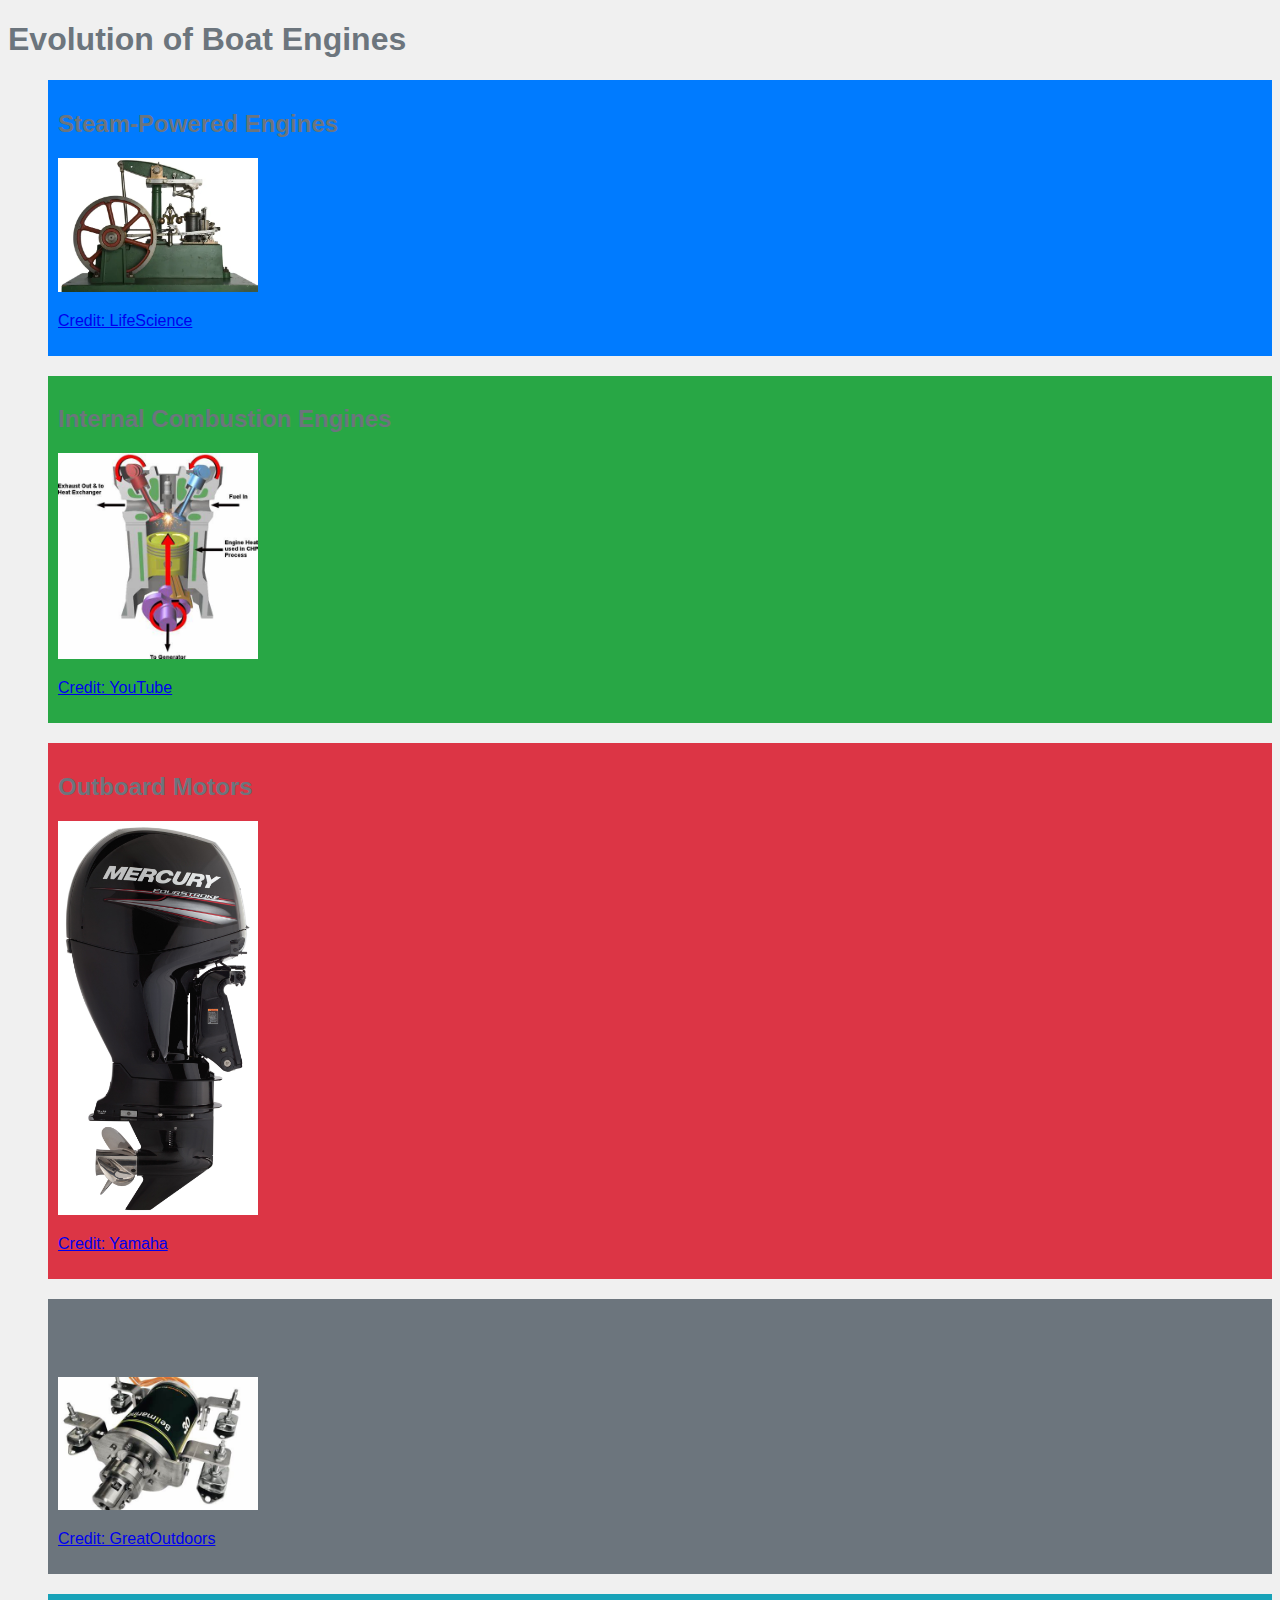
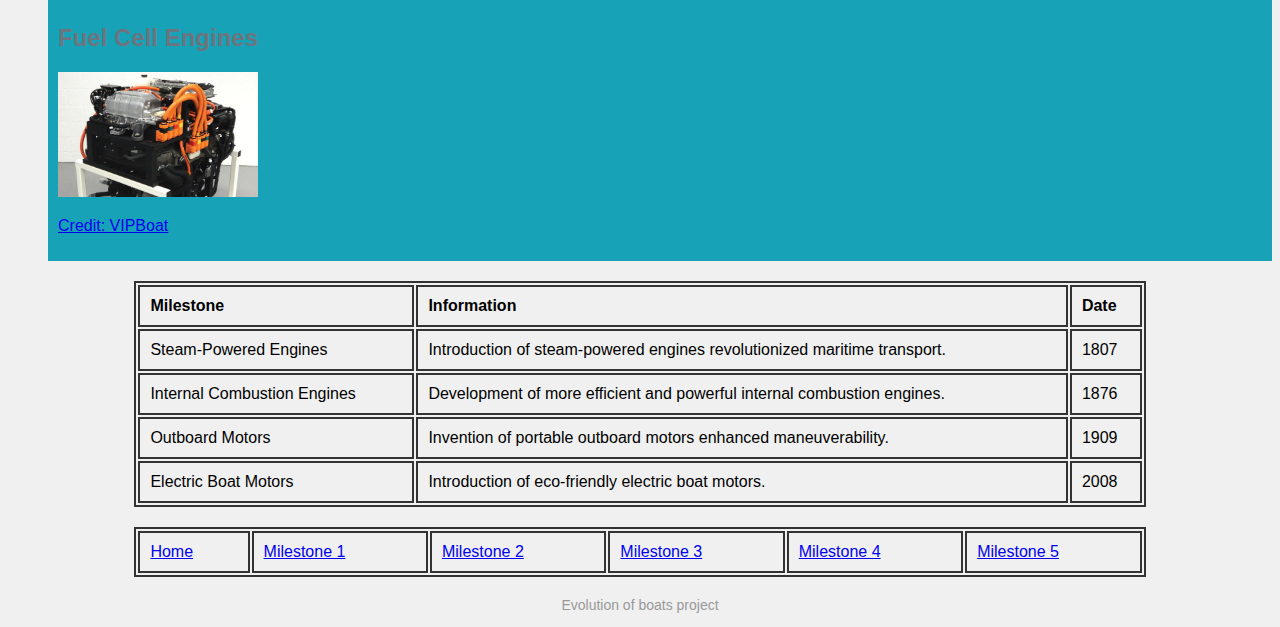
==== index.html @ 6b1acc33 "Update index.html" ====
<!DOCTYPE html>
<html lang="en">
<head>
    <meta charset="UTF-8">
    <meta name="viewport" content="width=device-width, initial-scale=1.0">
    <title>Evolution of Boat Engines</title>
    <link rel="stylesheet" href="style.css">
</head>
<body>
    <h1>Evolution of Boat Engines</h1> 
    <ul>
        <li class="milestone1">
            <h2>Steam-Powered Engines</h2>
            <a href="https://www.livescience.com/44186-who-invented-the-steam-engine.html"><img src="img/steamengine.webp" alt="Steam Engine" width="200"></a>
            <p><a href="https://www.livescience.com/44186-who-invented-the-steam-engine.html">Credit: LifeScience</a></p>
        </li>
        <li class="milestone2">
            <h2>Internal Combustion Engines</h2>
            <a href="https://www.renewableenergyhub.co.uk/main/micro-combined-heat-and-power-micro-chp-information/the-different-types-of-chp-and-microchp-technologies"><img src="img/internalcombustionengine.jfif" alt="Internal Combustion Engine" width="200"></a>
            <p><a href="https://www.renewableenergyhub.co.uk/main/micro-combined-heat-and-power-micro-chp-information/the-different-types-of-chp-and-microchp-technologies">Credit: YouTube</a></p>
        </li>
        <li class="milestone3">
            <h2>Outboard Motors</h2>
            <a href="https://www.hitechmarine.com.au/listing/genuine-mercury-135hp-fourstroke-vented-outboard-splash-cowling-cover-in-stock/"><img src="img/outboardmotor.jpg" alt="Outboard Motor" width="200"></a>
            <p><a href="https://www.hitechmarine.com.au/listing/genuine-mercury-135hp-fourstroke-vented-outboard-splash-cowling-cover-in-stock/">Credit: Yamaha</a></p>
        </li>
        <li class="milestone4">
            <h2>Electric Boat Motors</h2>
            <a href="https://ecoboats.com.au/products/electric-motors/bellmarine-inboard-motors/"><img src="img/electricboatmotor.jfif" alt="Electric Boat Motor" width="200"></a>
            <p><a href="https://ecoboats.com.au/products/electric-motors/bellmarine-inboard-motors/">Credit: GreatOutdoors</a></p>
        </li>
        <li class="milestone5">
            <h2>Fuel Cell Engines</h2>
            <a href="https://www.yachtingworld.com/gear-reviews/hydrogen-fuel-cells-clean-energy-source-yachts-128948"><img src="img/fuelcellimage.jpg" alt="Fuel Cell Engine" width="200"></a>
            <p><a href="https://www.yachtingworld.com/gear-reviews/hydrogen-fuel-cells-clean-energy-source-yachts-128948">Credit: VIPBoat</a></p>
        </li>
    </ul>
    <table>
        <thead>
            <tr>
                <th>Milestone</th>
                <th>Information</th>
                <th>Date</th>
            </tr>
        </thead>
        <tbody>
            <tr>
                <td>Steam-Powered Engines</td>
                <td>Introduction of steam-powered engines revolutionized maritime transport.</td>
                <td>1807</td>
            </tr>
            <tr>
                <td>Internal Combustion Engines</td>
                <td>Development of more efficient and powerful internal combustion engines.</td>
                <td>1876</td>
            </tr>
            <tr>
                <td>Outboard Motors</td>
                <td>Invention of portable outboard motors enhanced maneuverability.</td>
                <td>1909</td>
            </tr>
            <tr>
                <td>Electric Boat Motors</td>
                <td>Introduction of eco-friendly electric boat motors.</td>
                <td>2008</td>
            </tr>
        </tbody>
    </table>
    <table class="navigation-table">
        <tr>
            <td><a href="index.html">Home</a></td>
            <td><a href="milestone1.html">Milestone 1</a></td>
            <td><a href="milestone2.html">Milestone 2</a></td>
            <td><a href="milestone3.html">Milestone 3</a></td>
            <td><a href="milestone4.html">Milestone 4</a></td>
            <td><a href="milestone5.html">Milestone 5</a></td>
        </tr>
    </table>
    <p id="footer"> Evolution of boats project</p>
</body>
</html>
---- style.css ----
body {
    font-family: Arial, sans-serif;
    background-color: #f0f0f0; 
}

h1, h2 {
    color: #6c757d; 
}

ul {
    list-style-type: none;
}

li {
    margin-bottom: 20px;
    padding: 10px;
}

.milestone1 {
    background-color: #007bff;
    color: white;
}

.milestone2 {
    background-color: #28a745;
    color: white;
}

.milestone3 {
    background-color: #dc3545;
    color: white;
}

.milestone4 {
    background-color: #6c757d;
    color: white;
}

.milestone5 {
    background-color: #17a2b8;
    color: white;
}

table {
    width: 80%;
    margin: 20px auto;
    border: 2px solid #333;
}

th, td {
    border: 2px solid #333;
    padding: 10px;
    text-align: left;
}

#footer {
    text-align: center;
    font-size: 14px; 
    color: #999; 
}
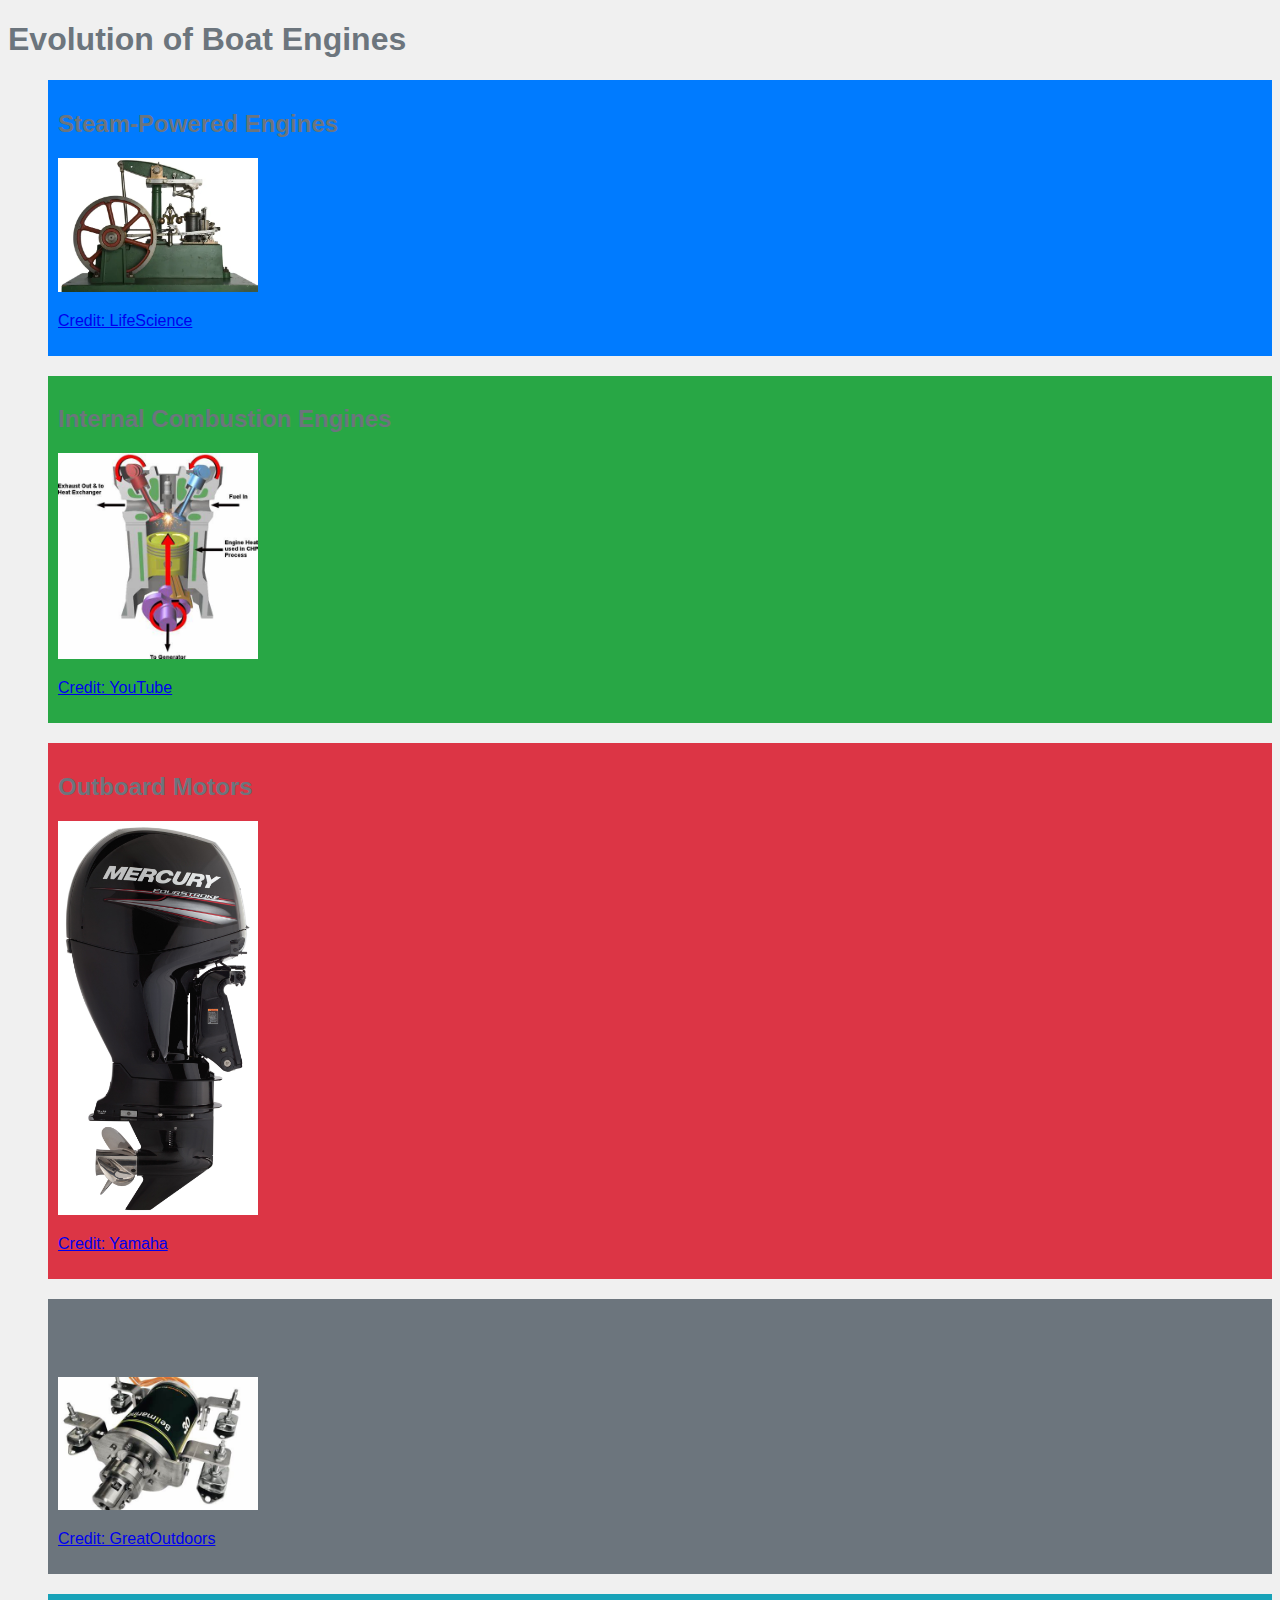
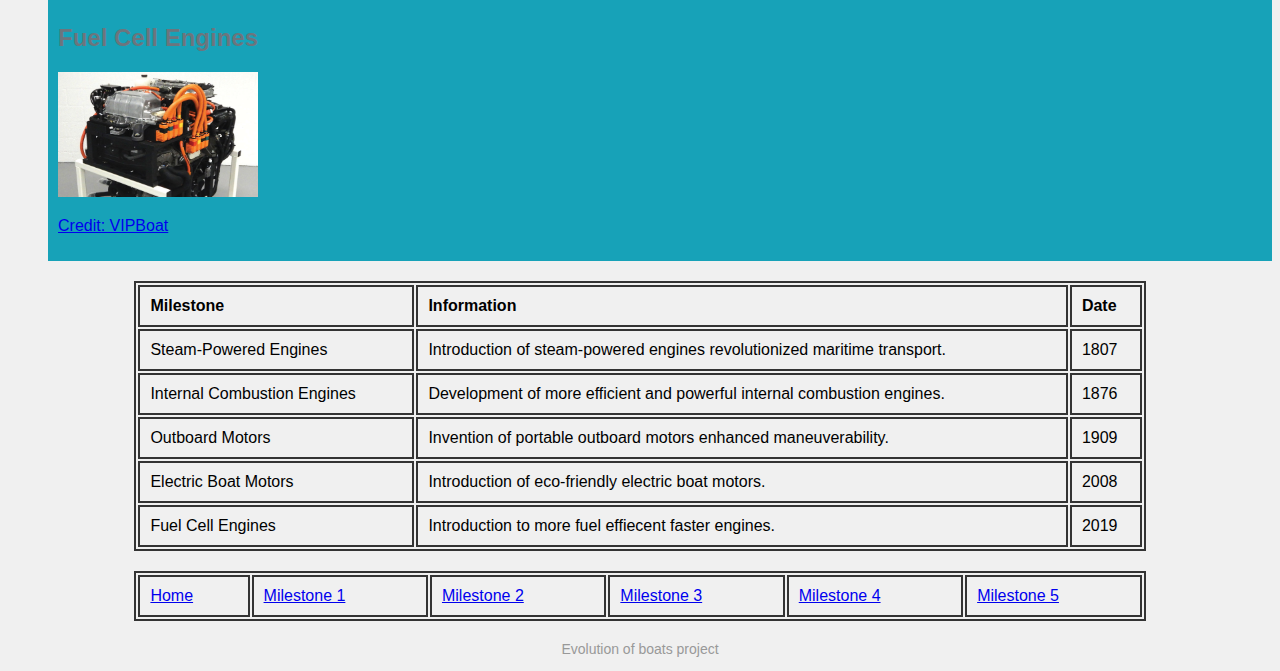
==== commit c111b3d2: "Update index.html" ====
--- a/index.html
+++ b/index.html
@@ -64,6 +64,11 @@
                 <td>Introduction of eco-friendly electric boat motors.</td>
                 <td>2008</td>
             </tr>
+            <tr>
+                <td>Fuel Cell Engines</td>
+                <td>Introduction to more fuel effiecent faster engines.</td>
+                <td>2019</td>
+            </tr>
         </tbody>
     </table>
     <table class="navigation-table">
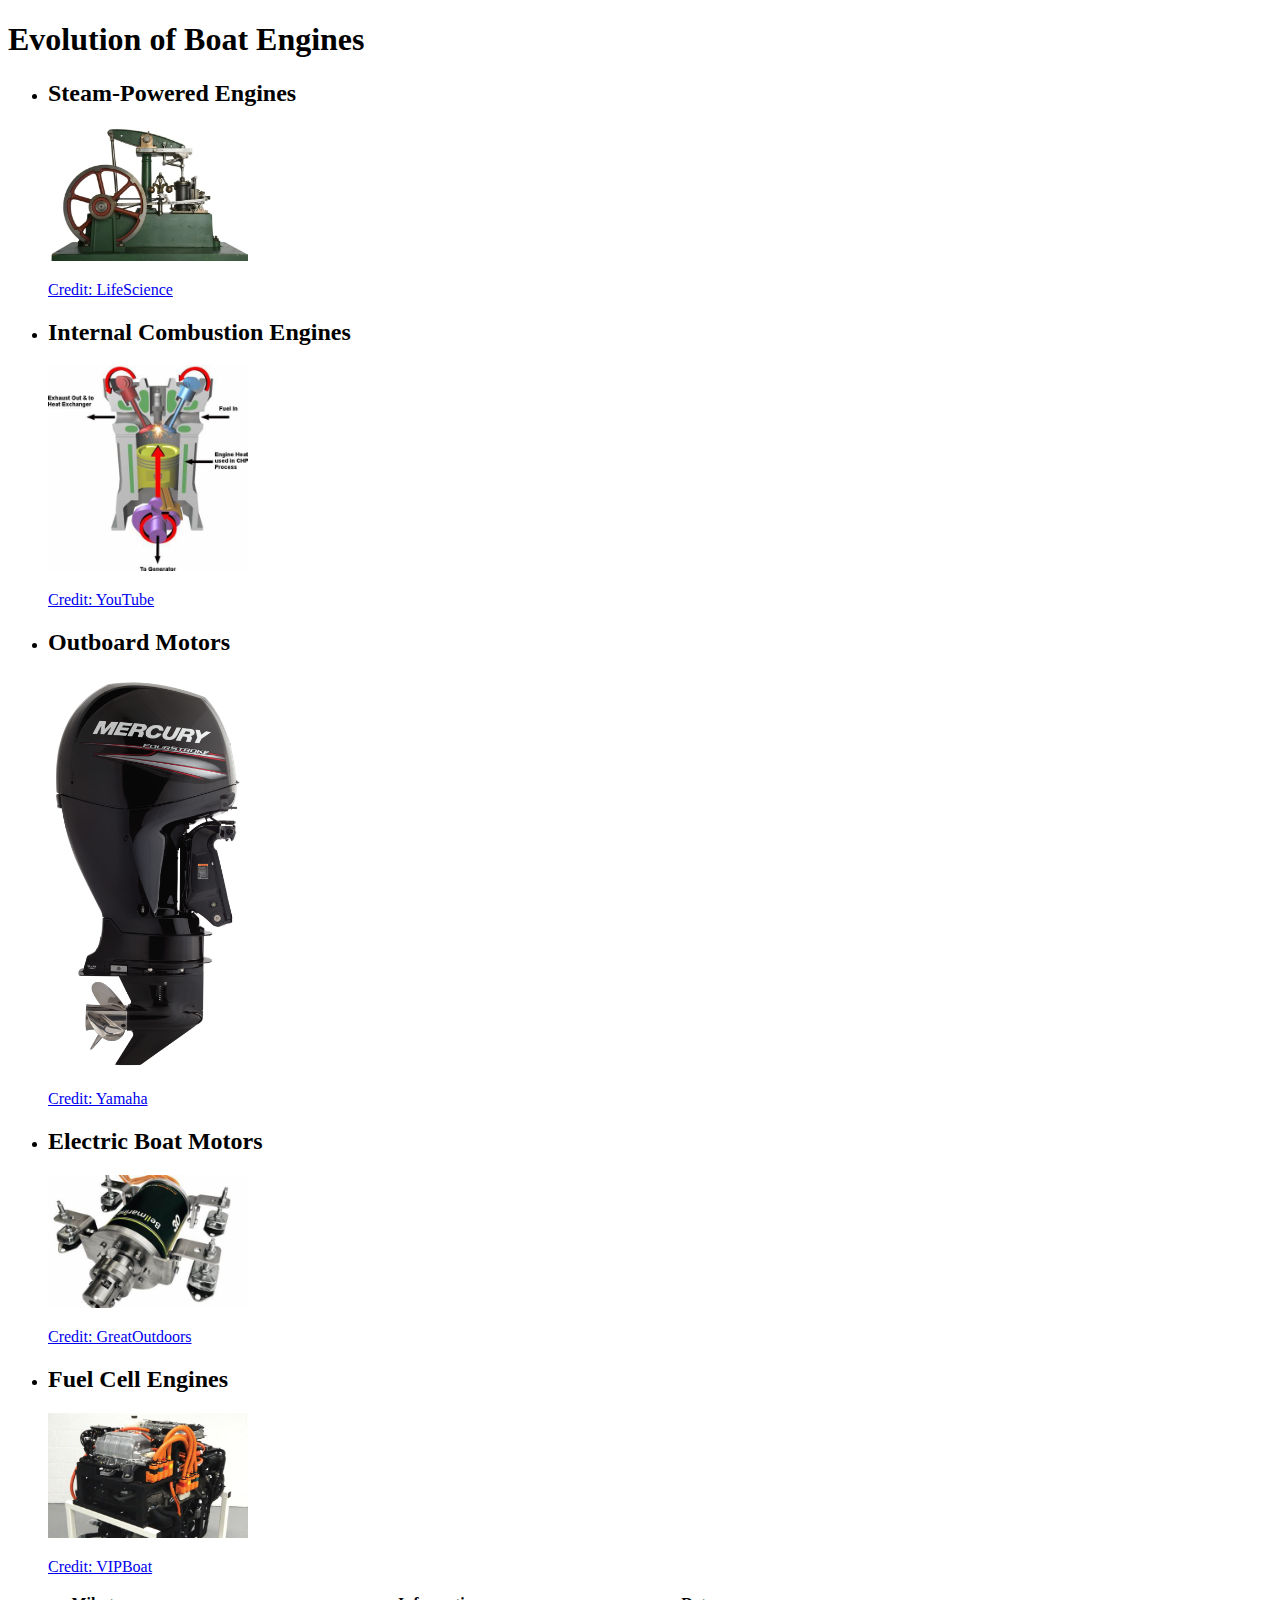
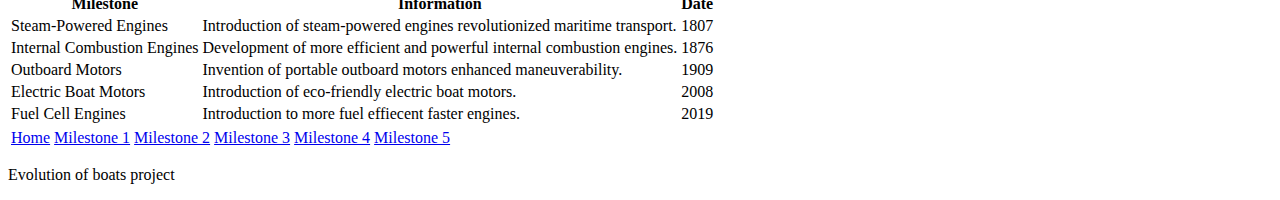
==== commit 9cb12f7b: "update" ====
--- a/index.html
+++ b/index.html
@@ -1,12 +1,16 @@
-<!DOCTYPE html>
+<!doctype html>
 <html lang="en">
-<head>
-    <meta charset="UTF-8">
-    <meta name="viewport" content="width=device-width, initial-scale=1.0">
+  <head>
+    <!-- Required meta tags -->
+    <meta charset="utf-8">
+    <meta name="viewport" content="width=device-width, initial-scale=1">
+
+    <!-- Bootstrap CSS -->
+    <link href="https://cdn.jsdelivr.net/npm/bootstrap@5.1.3/dist/css/bootstrap.min.css" rel="stylesheet" integrity="sha384-1BmE4kWBq78iYhFldvKuhfTAU6auU8tT94WrHftjDbrCEXSU1oBoqyl2QvZ6jIW3" crossorigin="anonymous">
+
     <title>Evolution of Boat Engines</title>
-    <link rel="stylesheet" href="style.css">
-</head>
-<body>
+  </head>
+  <body>
     <h1>Evolution of Boat Engines</h1> 
     <ul>
         <li class="milestone1">
@@ -82,5 +86,8 @@
         </tr>
     </table>
     <p id="footer"> Evolution of boats project</p>
-</body>
+
+    <!-- Bootstrap JS -->
+    <script src="https://cdn.jsdelivr.net/npm/bootstrap@5.1.3/dist/js/bootstrap.bundle.min.js" integrity="sha384-ka7Sk0Gln4gmtz2MlQnikT1wXgYsOg+OMhuP+IlRH9sENBO0LRn5q+8nbTov4+1p" crossorigin="anonymous"></script>
+  </body>
 </html>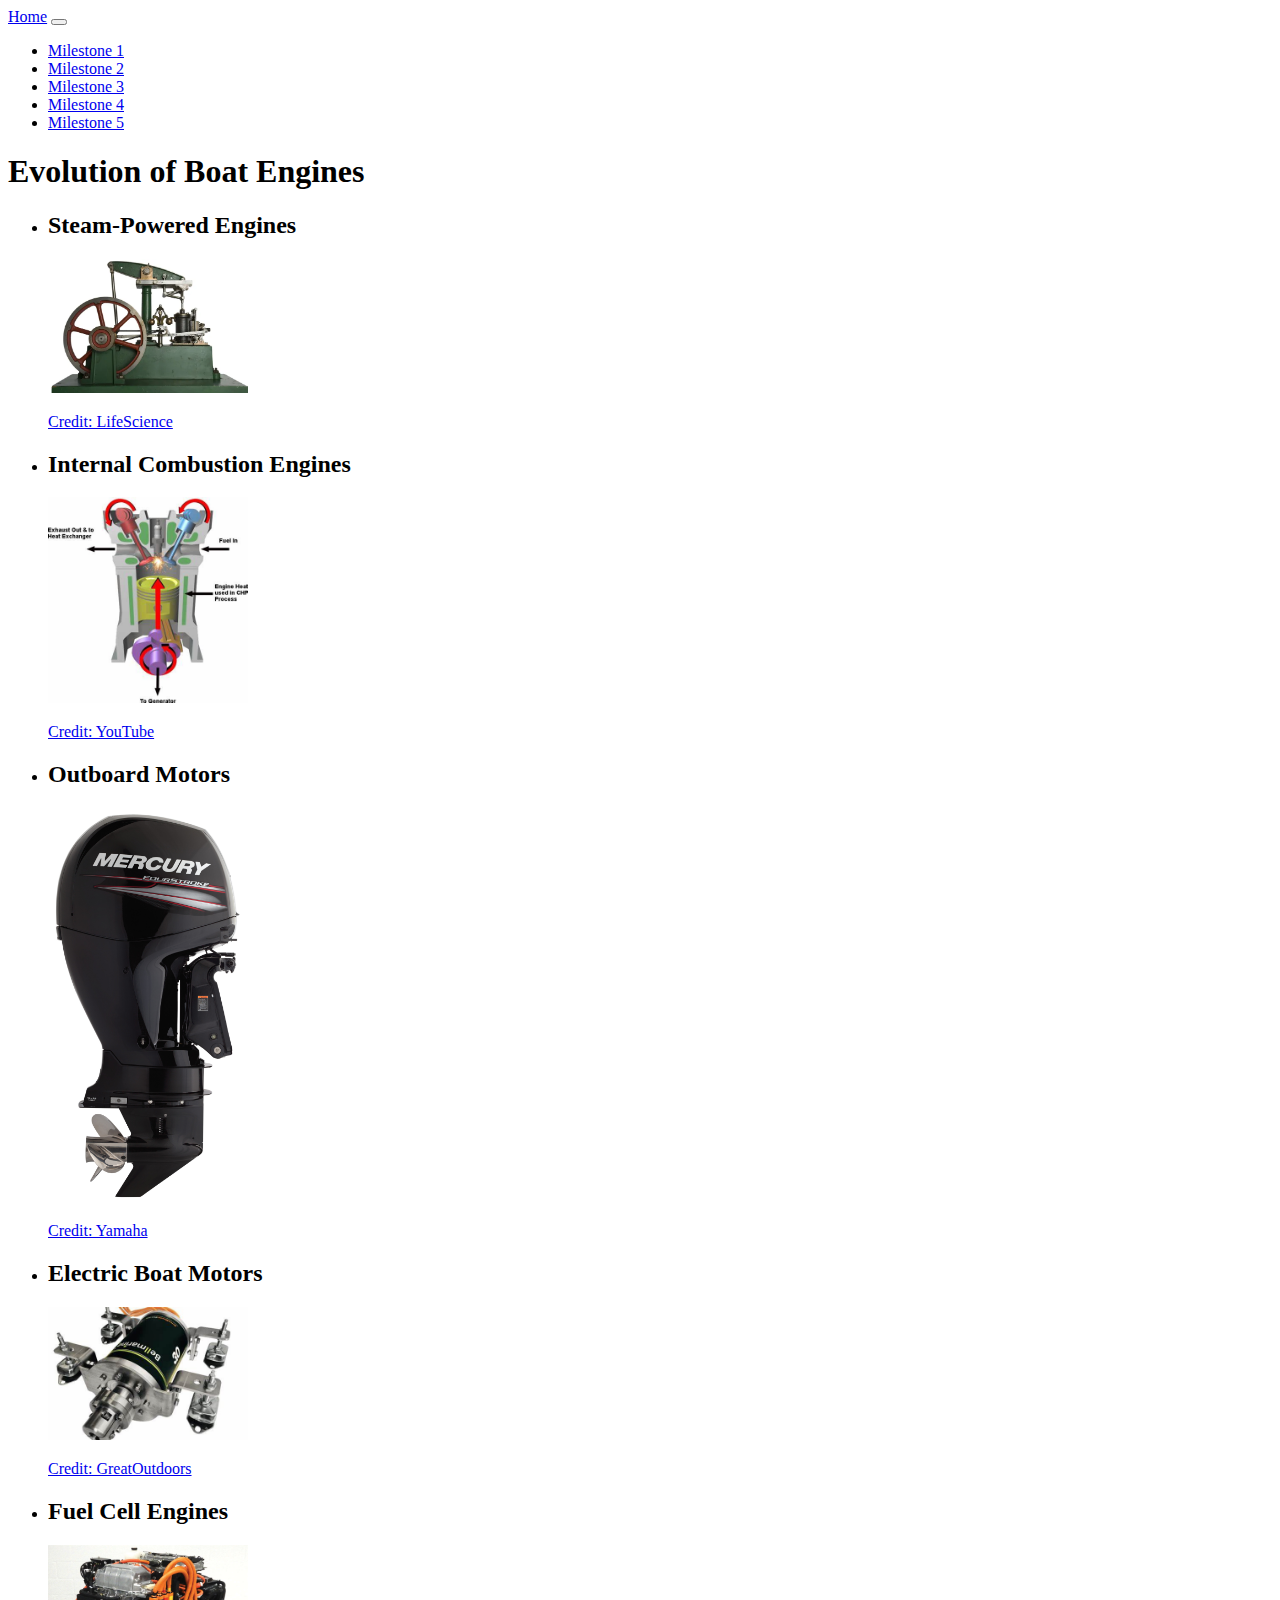
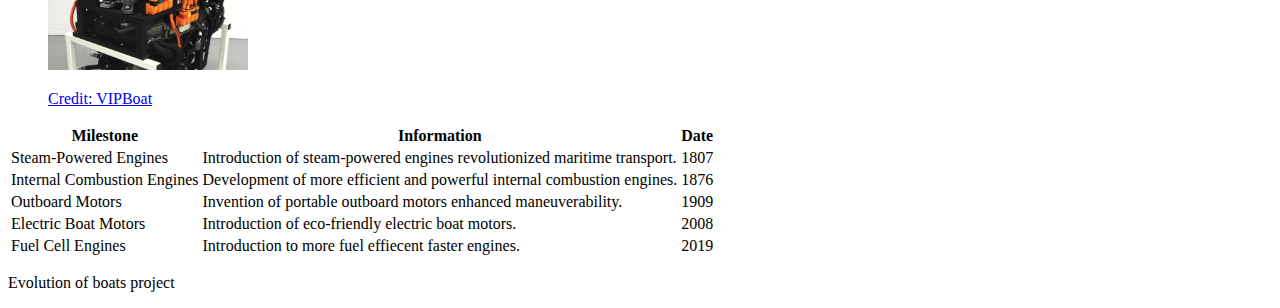
==== commit 64fed347: "update" ====
--- a/index.html
+++ b/index.html
@@ -11,81 +11,101 @@
     <title>Evolution of Boat Engines</title>
   </head>
   <body>
-    <h1>Evolution of Boat Engines</h1> 
-    <ul>
-        <li class="milestone1">
-            <h2>Steam-Powered Engines</h2>
-            <a href="https://www.livescience.com/44186-who-invented-the-steam-engine.html"><img src="img/steamengine.webp" alt="Steam Engine" width="200"></a>
-            <p><a href="https://www.livescience.com/44186-who-invented-the-steam-engine.html">Credit: LifeScience</a></p>
-        </li>
-        <li class="milestone2">
-            <h2>Internal Combustion Engines</h2>
-            <a href="https://www.renewableenergyhub.co.uk/main/micro-combined-heat-and-power-micro-chp-information/the-different-types-of-chp-and-microchp-technologies"><img src="img/internalcombustionengine.jfif" alt="Internal Combustion Engine" width="200"></a>
-            <p><a href="https://www.renewableenergyhub.co.uk/main/micro-combined-heat-and-power-micro-chp-information/the-different-types-of-chp-and-microchp-technologies">Credit: YouTube</a></p>
-        </li>
-        <li class="milestone3">
-            <h2>Outboard Motors</h2>
-            <a href="https://www.hitechmarine.com.au/listing/genuine-mercury-135hp-fourstroke-vented-outboard-splash-cowling-cover-in-stock/"><img src="img/outboardmotor.jpg" alt="Outboard Motor" width="200"></a>
-            <p><a href="https://www.hitechmarine.com.au/listing/genuine-mercury-135hp-fourstroke-vented-outboard-splash-cowling-cover-in-stock/">Credit: Yamaha</a></p>
-        </li>
-        <li class="milestone4">
-            <h2>Electric Boat Motors</h2>
-            <a href="https://ecoboats.com.au/products/electric-motors/bellmarine-inboard-motors/"><img src="img/electricboatmotor.jfif" alt="Electric Boat Motor" width="200"></a>
-            <p><a href="https://ecoboats.com.au/products/electric-motors/bellmarine-inboard-motors/">Credit: GreatOutdoors</a></p>
-        </li>
-        <li class="milestone5">
-            <h2>Fuel Cell Engines</h2>
-            <a href="https://www.yachtingworld.com/gear-reviews/hydrogen-fuel-cells-clean-energy-source-yachts-128948"><img src="img/fuelcellimage.jpg" alt="Fuel Cell Engine" width="200"></a>
-            <p><a href="https://www.yachtingworld.com/gear-reviews/hydrogen-fuel-cells-clean-energy-source-yachts-128948">Credit: VIPBoat</a></p>
-        </li>
-    </ul>
-    <table>
-        <thead>
-            <tr>
-                <th>Milestone</th>
-                <th>Information</th>
-                <th>Date</th>
-            </tr>
-        </thead>
-        <tbody>
-            <tr>
-                <td>Steam-Powered Engines</td>
-                <td>Introduction of steam-powered engines revolutionized maritime transport.</td>
-                <td>1807</td>
-            </tr>
-            <tr>
-                <td>Internal Combustion Engines</td>
-                <td>Development of more efficient and powerful internal combustion engines.</td>
-                <td>1876</td>
-            </tr>
-            <tr>
-                <td>Outboard Motors</td>
-                <td>Invention of portable outboard motors enhanced maneuverability.</td>
-                <td>1909</td>
-            </tr>
-            <tr>
-                <td>Electric Boat Motors</td>
-                <td>Introduction of eco-friendly electric boat motors.</td>
-                <td>2008</td>
-            </tr>
-            <tr>
-                <td>Fuel Cell Engines</td>
-                <td>Introduction to more fuel effiecent faster engines.</td>
-                <td>2019</td>
-            </tr>
-        </tbody>
-    </table>
-    <table class="navigation-table">
-        <tr>
-            <td><a href="index.html">Home</a></td>
-            <td><a href="milestone1.html">Milestone 1</a></td>
-            <td><a href="milestone2.html">Milestone 2</a></td>
-            <td><a href="milestone3.html">Milestone 3</a></td>
-            <td><a href="milestone4.html">Milestone 4</a></td>
-            <td><a href="milestone5.html">Milestone 5</a></td>
-        </tr>
-    </table>
-    <p id="footer"> Evolution of boats project</p>
+    <nav class="navbar navbar-expand-lg navbar-dark bg-dark">
+      <div class="container-fluid">
+        <a class="navbar-brand" href="index.html">Home</a>
+        <button class="navbar-toggler" type="button" data-bs-toggle="collapse" data-bs-target="#navbarNav" aria-controls="navbarNav" aria-expanded="false" aria-label="Toggle navigation">
+          <span class="navbar-toggler-icon"></span>
+        </button>
+        <div class="collapse navbar-collapse" id="navbarNav">
+          <ul class="navbar-nav">
+            <li class="nav-item">
+              <a class="nav-link" href="milestone1.html">Milestone 1</a>
+            </li>
+            <li class="nav-item">
+              <a class="nav-link" href="milestone2.html">Milestone 2</a>
+            </li>
+            <li class="nav-item">
+              <a class="nav-link" href="milestone3.html">Milestone 3</a>
+            </li>
+            <li class="nav-item">
+              <a class="nav-link" href="milestone4.html">Milestone 4</a>
+            </li>
+            <li class="nav-item">
+              <a class="nav-link" href="milestone5.html">Milestone 5</a>
+            </li>
+          </ul>
+        </div>
+      </div>
+    </nav>
+
+    <div class="container">
+      <h1>Evolution of Boat Engines</h1> 
+      <ul>
+          <li class="milestone1">
+              <h2>Steam-Powered Engines</h2>
+              <a href="https://www.livescience.com/44186-who-invented-the-steam-engine.html"><img src="img/steamengine.webp" alt="Steam Engine" width="200"></a>
+              <p><a href="https://www.livescience.com/44186-who-invented-the-steam-engine.html">Credit: LifeScience</a></p>
+          </li>
+          <li class="milestone2">
+              <h2>Internal Combustion Engines</h2>
+              <a href="https://www.renewableenergyhub.co.uk/main/micro-combined-heat-and-power-micro-chp-information/the-different-types-of-chp-and-microchp-technologies"><img src="img/internalcombustionengine.jfif" alt="Internal Combustion Engine" width="200"></a>
+              <p><a href="https://www.renewableenergyhub.co.uk/main/micro-combined-heat-and-power-micro-chp-information/the-different-types-of-chp-and-microchp-technologies">Credit: YouTube</a></p>
+          </li>
+          <li class="milestone3">
+              <h2>Outboard Motors</h2>
+              <a href="https://www.hitechmarine.com.au/listing/genuine-mercury-135hp-fourstroke-vented-outboard-splash-cowling-cover-in-stock/"><img src="img/outboardmotor.jpg" alt="Outboard Motor" width="200"></a>
+              <p><a href="https://www.hitechmarine.com.au/listing/genuine-mercury-135hp-fourstroke-vented-outboard-splash-cowling-cover-in-stock/">Credit: Yamaha</a></p>
+          </li>
+          <li class="milestone4">
+              <h2>Electric Boat Motors</h2>
+              <a href="https://ecoboats.com.au/products/electric-motors/bellmarine-inboard-motors/"><img src="img/electricboatmotor.jfif" alt="Electric Boat Motor" width="200"></a>
+              <p><a href="https://ecoboats.com.au/products/electric-motors/bellmarine-inboard-motors/">Credit: GreatOutdoors</a></p>
+          </li>
+          <li class="milestone5">
+              <h2>Fuel Cell Engines</h2>
+              <a href="https://www.yachtingworld.com/gear-reviews/hydrogen-fuel-cells-clean-energy-source-yachts-128948"><img src="img/fuelcellimage.jpg" alt="Fuel Cell Engine" width="200"></a>
+              <p><a href="https://www.yachtingworld.com/gear-reviews/hydrogen-fuel-cells-clean-energy-source-yachts-128948">Credit: VIPBoat</a></p>
+          </li>
+      </ul>
+      <table>
+          <thead>
+              <tr>
+                  <th>Milestone</th>
+                  <th>Information</th>
+                  <th>Date</th>
+              </tr>
+          </thead>
+          <tbody>
+              <tr>
+                  <td>Steam-Powered Engines</td>
+                  <td>Introduction of steam-powered engines revolutionized maritime transport.</td>
+                  <td>1807</td>
+              </tr>
+              <tr>
+                  <td>Internal Combustion Engines</td>
+                  <td>Development of more efficient and powerful internal combustion engines.</td>
+                  <td>1876</td>
+              </tr>
+              <tr>
+                  <td>Outboard Motors</td>
+                  <td>Invention of portable outboard motors enhanced maneuverability.</td>
+                  <td>1909</td>
+              </tr>
+              <tr>
+                  <td>Electric Boat Motors</td>
+                  <td>Introduction of eco-friendly electric boat motors.</td>
+                  <td>2008</td>
+              </tr>
+              <tr>
+                  <td>Fuel Cell Engines</td>
+                  <td>Introduction to more fuel effiecent faster engines.</td>
+                  <td>2019</td>
+              </tr>
+          </tbody>
+      </table>
+      <p id="footer"> Evolution of boats project</p>
+    </div>
 
     <!-- Bootstrap JS -->
     <script src="https://cdn.jsdelivr.net/npm/bootstrap@5.1.3/dist/js/bootstrap.bundle.min.js" integrity="sha384-ka7Sk0Gln4gmtz2MlQnikT1wXgYsOg+OMhuP+IlRH9sENBO0LRn5q+8nbTov4+1p" crossorigin="anonymous"></script>
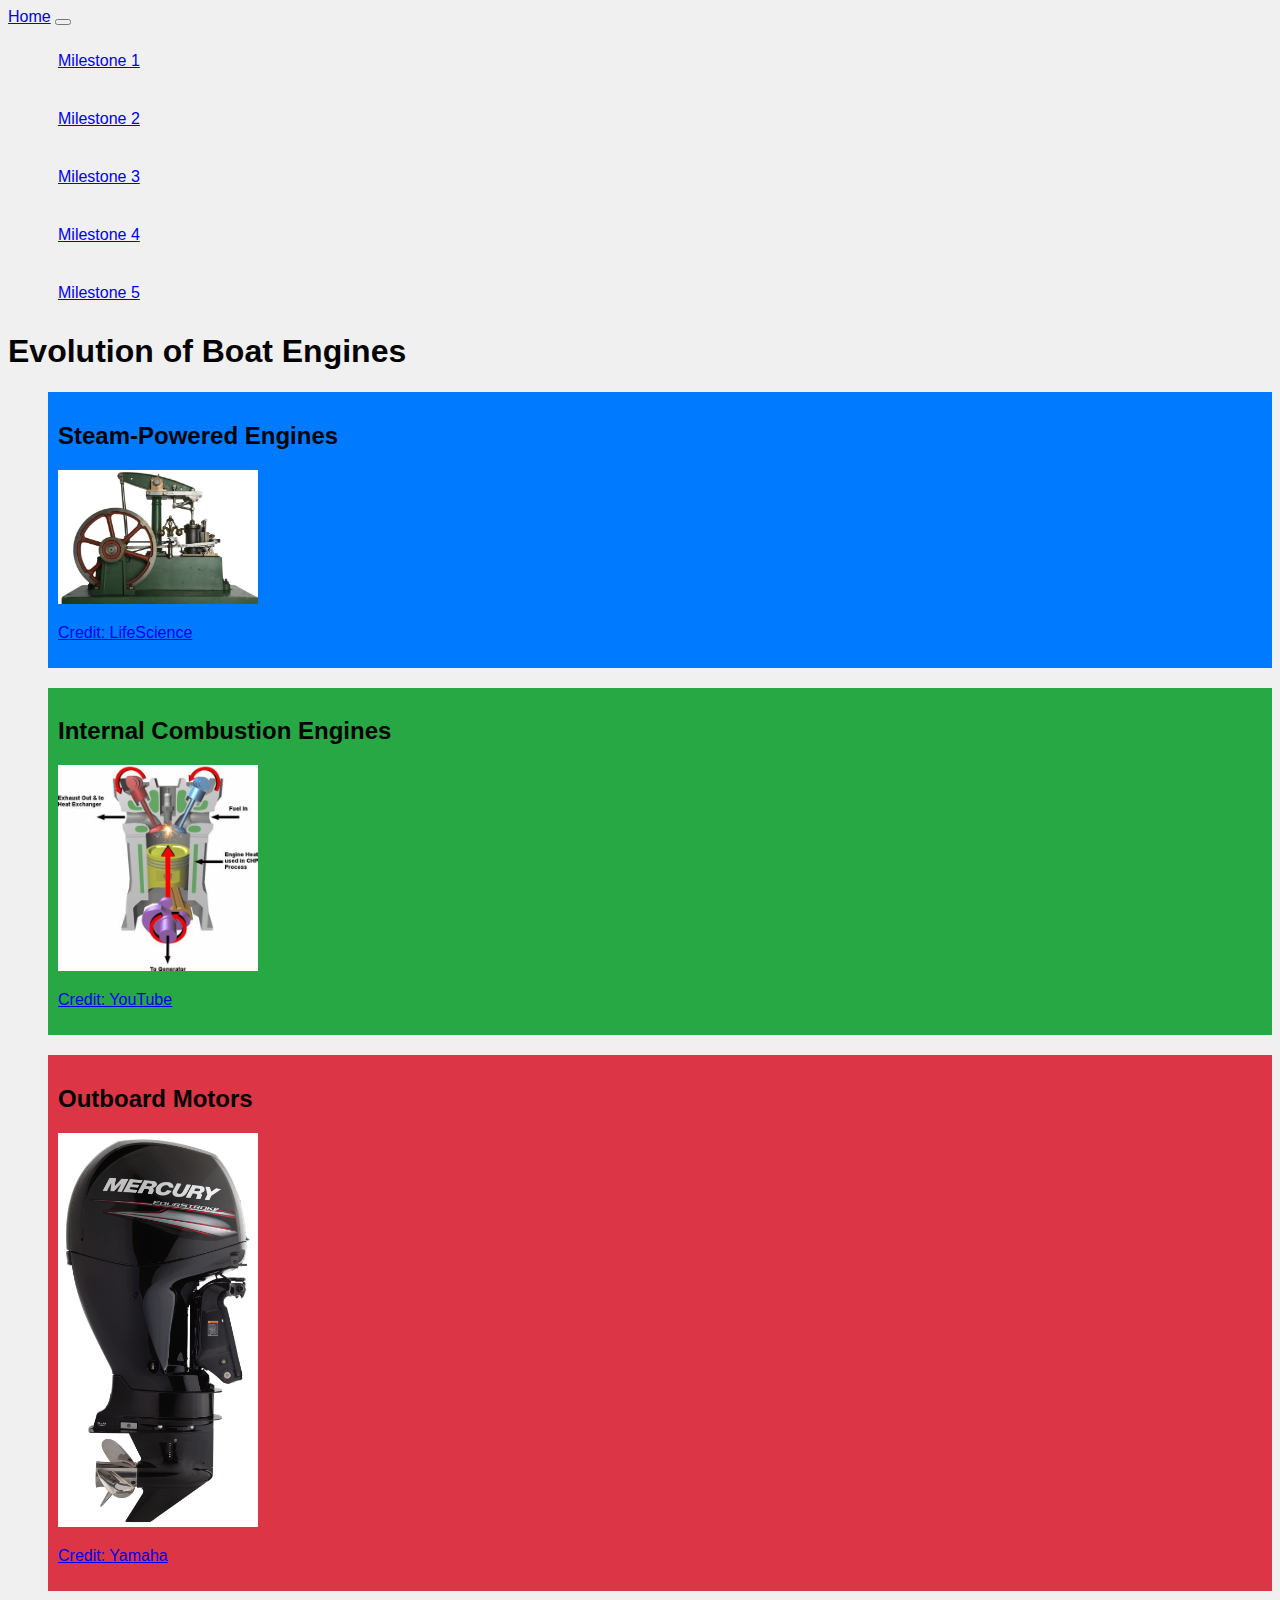
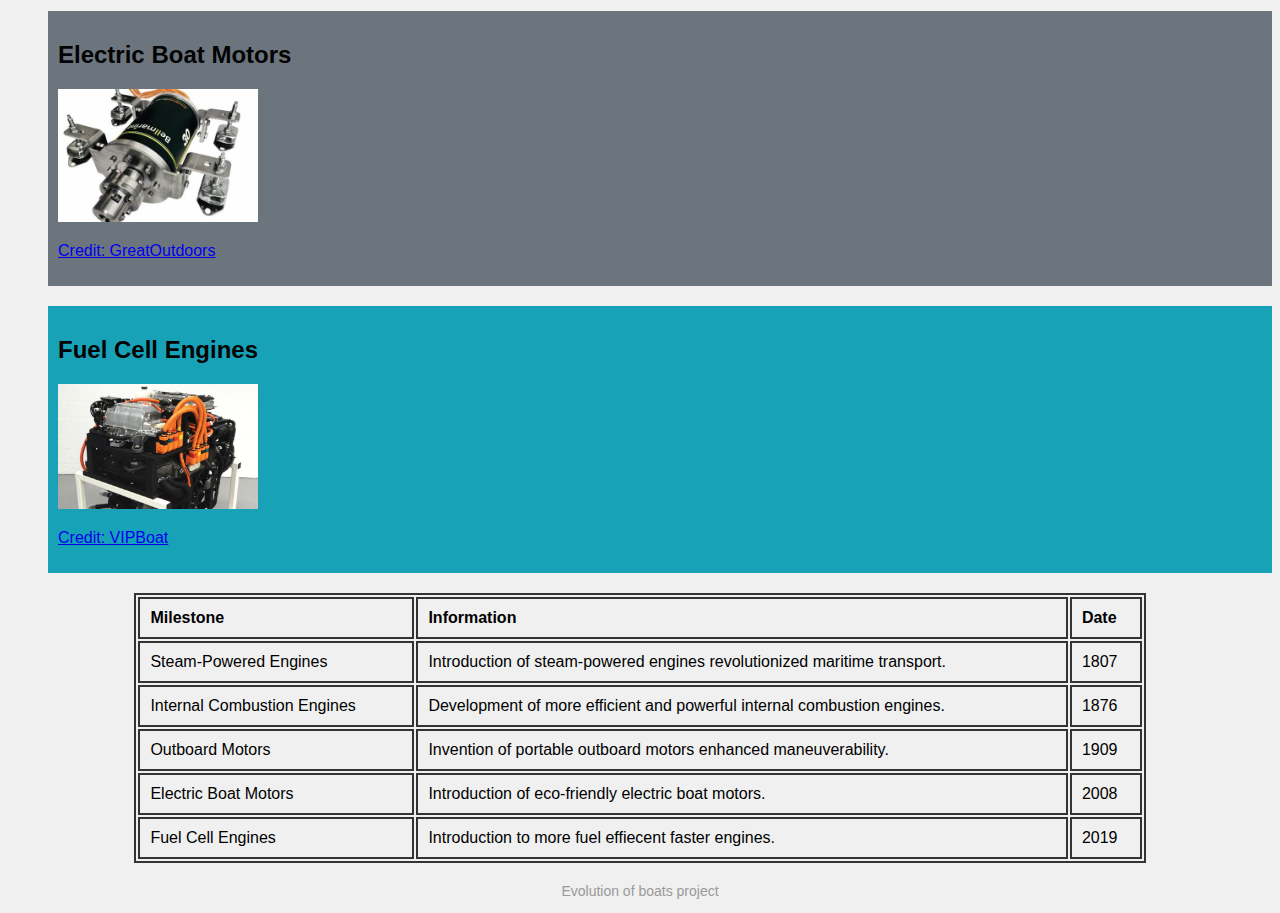
==== commit 902eb671: "update" ====
--- a/index.html
+++ b/index.html
@@ -7,7 +7,7 @@
 
     <!-- Bootstrap CSS -->
     <link href="https://cdn.jsdelivr.net/npm/bootstrap@5.1.3/dist/css/bootstrap.min.css" rel="stylesheet" integrity="sha384-1BmE4kWBq78iYhFldvKuhfTAU6auU8tT94WrHftjDbrCEXSU1oBoqyl2QvZ6jIW3" crossorigin="anonymous">
-
+    <link rel="stylesheet" href="style.css">
     <title>Evolution of Boat Engines</title>
   </head>
   <body>
--- a/style.css
+++ b/style.css
@@ -0,0 +1,85 @@
+body {
+    font-family: Arial, sans-serif;
+    background-color: #f0f0f0; 
+}
+
+h1, h2 {
+    color: #030303; 
+}
+
+ul {
+    list-style-type: none;
+}
+
+li {
+    margin-bottom: 20px;
+    padding: 10px;
+}
+
+.milestone1 {
+    background-color: #007bff;
+    color: white;
+}
+
+.milestone2 {
+    background-color: #28a745;
+    color: white;
+}
+
+.milestone3 {
+    background-color: #dc3545;
+    color: white;
+}
+
+.milestone4 {
+    background-color: #6c757d;
+    color: white;
+}
+
+.milestone5 {
+    background-color: #17a2b8;
+    color: white;
+}
+
+table {
+    width: 80%;
+    margin: 20px auto;
+    border: 2px solid #333;
+}
+
+th, td {
+    border: 2px solid #333;
+    padding: 10px;
+    text-align: left;
+}
+
+#footer {
+    text-align: center;
+    font-size: 14px; 
+    color: #999; 
+}
+.chapter-content {
+    display: flex;
+    flex-direction: column;
+    align-items: center;
+}
+
+.chapter-img {
+    margin-bottom: 20px;
+}
+
+.chapter-text {
+    text-align: center;
+}
+
+.header.milestone h2 {
+    color: red;
+    font-size: 40px;
+    font-family: Fantasy, sans-serif; 
+}
+.header h2:hover {
+    color: skyblue;
+}
+.header.milestone {
+    text-align: center;
+}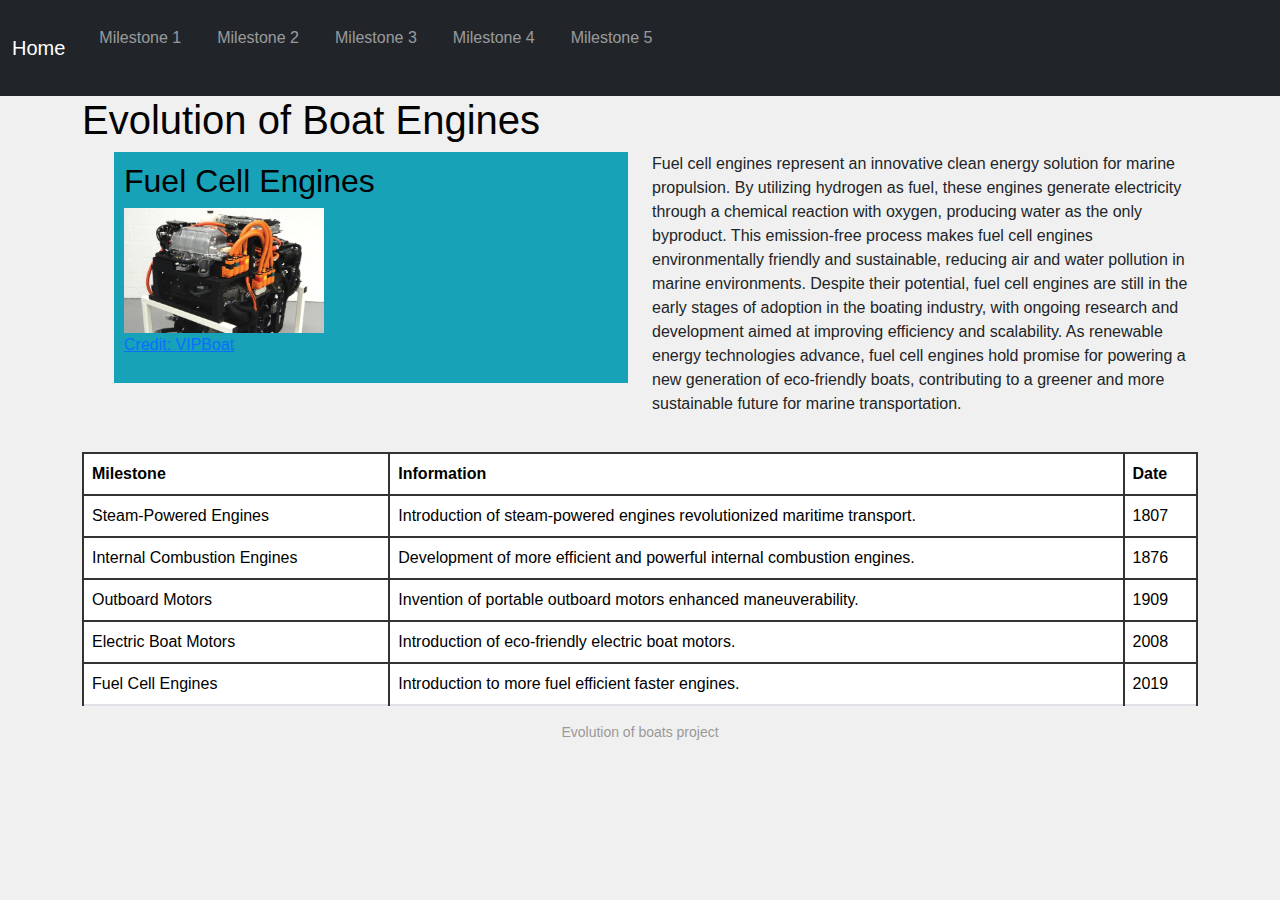
==== commit d1a6b4d1: "Update" ====
--- a/index.html
+++ b/index.html
@@ -1,16 +1,15 @@
-<!doctype html>
+<!DOCTYPE html>
 <html lang="en">
-  <head>
+<head>
     <!-- Required meta tags -->
     <meta charset="utf-8">
     <meta name="viewport" content="width=device-width, initial-scale=1">
-
     <!-- Bootstrap CSS -->
-    <link href="https://cdn.jsdelivr.net/npm/bootstrap@5.1.3/dist/css/bootstrap.min.css" rel="stylesheet" integrity="sha384-1BmE4kWBq78iYhFldvKuhfTAU6auU8tT94WrHftjDbrCEXSU1oBoqyl2QvZ6jIW3" crossorigin="anonymous">
+    <link href="https://cdn.jsdelivr.net/npm/bootstrap@5.1.3/dist/css/bootstrap.min.css" rel="stylesheet">
     <link rel="stylesheet" href="style.css">
     <title>Evolution of Boat Engines</title>
-  </head>
-  <body>
+</head>
+<body>
     <nav class="navbar navbar-expand-lg navbar-dark bg-dark">
       <div class="container-fluid">
         <a class="navbar-brand" href="index.html">Home</a>
@@ -40,74 +39,67 @@
     </nav>
 
     <div class="container">
-      <h1>Evolution of Boat Engines</h1> 
-      <ul>
-          <li class="milestone1">
-              <h2>Steam-Powered Engines</h2>
-              <a href="https://www.livescience.com/44186-who-invented-the-steam-engine.html"><img src="img/steamengine.webp" alt="Steam Engine" width="200"></a>
-              <p><a href="https://www.livescience.com/44186-who-invented-the-steam-engine.html">Credit: LifeScience</a></p>
-          </li>
-          <li class="milestone2">
-              <h2>Internal Combustion Engines</h2>
-              <a href="https://www.renewableenergyhub.co.uk/main/micro-combined-heat-and-power-micro-chp-information/the-different-types-of-chp-and-microchp-technologies"><img src="img/internalcombustionengine.jfif" alt="Internal Combustion Engine" width="200"></a>
-              <p><a href="https://www.renewableenergyhub.co.uk/main/micro-combined-heat-and-power-micro-chp-information/the-different-types-of-chp-and-microchp-technologies">Credit: YouTube</a></p>
-          </li>
-          <li class="milestone3">
-              <h2>Outboard Motors</h2>
-              <a href="https://www.hitechmarine.com.au/listing/genuine-mercury-135hp-fourstroke-vented-outboard-splash-cowling-cover-in-stock/"><img src="img/outboardmotor.jpg" alt="Outboard Motor" width="200"></a>
-              <p><a href="https://www.hitechmarine.com.au/listing/genuine-mercury-135hp-fourstroke-vented-outboard-splash-cowling-cover-in-stock/">Credit: Yamaha</a></p>
-          </li>
-          <li class="milestone4">
-              <h2>Electric Boat Motors</h2>
-              <a href="https://ecoboats.com.au/products/electric-motors/bellmarine-inboard-motors/"><img src="img/electricboatmotor.jfif" alt="Electric Boat Motor" width="200"></a>
-              <p><a href="https://ecoboats.com.au/products/electric-motors/bellmarine-inboard-motors/">Credit: GreatOutdoors</a></p>
-          </li>
-          <li class="milestone5">
-              <h2>Fuel Cell Engines</h2>
-              <a href="https://www.yachtingworld.com/gear-reviews/hydrogen-fuel-cells-clean-energy-source-yachts-128948"><img src="img/fuelcellimage.jpg" alt="Fuel Cell Engine" width="200"></a>
-              <p><a href="https://www.yachtingworld.com/gear-reviews/hydrogen-fuel-cells-clean-energy-source-yachts-128948">Credit: VIPBoat</a></p>
-          </li>
-      </ul>
-      <table>
-          <thead>
-              <tr>
-                  <th>Milestone</th>
-                  <th>Information</th>
-                  <th>Date</th>
-              </tr>
-          </thead>
-          <tbody>
-              <tr>
-                  <td>Steam-Powered Engines</td>
-                  <td>Introduction of steam-powered engines revolutionized maritime transport.</td>
-                  <td>1807</td>
-              </tr>
-              <tr>
-                  <td>Internal Combustion Engines</td>
-                  <td>Development of more efficient and powerful internal combustion engines.</td>
-                  <td>1876</td>
-              </tr>
-              <tr>
-                  <td>Outboard Motors</td>
-                  <td>Invention of portable outboard motors enhanced maneuverability.</td>
-                  <td>1909</td>
-              </tr>
-              <tr>
-                  <td>Electric Boat Motors</td>
-                  <td>Introduction of eco-friendly electric boat motors.</td>
-                  <td>2008</td>
-              </tr>
-              <tr>
-                  <td>Fuel Cell Engines</td>
-                  <td>Introduction to more fuel effiecent faster engines.</td>
-                  <td>2019</td>
-              </tr>
-          </tbody>
-      </table>
-      <p id="footer"> Evolution of boats project</p>
+        <h1>Evolution of Boat Engines</h1> 
+
+        <!-- Container with row and two columns -->
+        <div class="row">
+            <div class="col-md-6">
+                <!-- First column with existing picture -->
+                <ul>
+                    <li class="milestone5">
+                        <h2>Fuel Cell Engines</h2>
+                        <a href="https://www.yachtingworld.com/gear-reviews/hydrogen-fuel-cells-clean-energy-source-yachts-128948"><img src="img/fuelcellimage.jpg" alt="Fuel Cell Engine" width="200"></a>
+                        <p><a href="https://www.yachtingworld.com/gear-reviews/hydrogen-fuel-cells-clean-energy-source-yachts-128948">Credit: VIPBoat</a></p>
+                    </li>
+                </ul>
+            </div>
+            <div class="col-md-6">
+                <!-- Second column with existing paragraph -->
+                <p>Fuel cell engines represent an innovative clean energy solution for marine propulsion. By utilizing hydrogen as fuel, these engines generate electricity through a chemical reaction with oxygen, producing water as the only byproduct. This emission-free process makes fuel cell engines environmentally friendly and sustainable, reducing air and water pollution in marine environments. Despite their potential, fuel cell engines are still in the early stages of adoption in the boating industry, with ongoing research and development aimed at improving efficiency and scalability. As renewable energy technologies advance, fuel cell engines hold promise for powering a new generation of eco-friendly boats, contributing to a greener and more sustainable future for marine transportation.</p>
+            </div>
+        </div>
+        <!-- End of container with row and two columns -->
+
+        <table class="table">
+            <thead>
+                <tr>
+                    <th>Milestone</th>
+                    <th>Information</th>
+                    <th>Date</th>
+                </tr>
+            </thead>
+            <tbody>
+                <tr>
+                    <td>Steam-Powered Engines</td>
+                    <td>Introduction of steam-powered engines revolutionized maritime transport.</td>
+                    <td>1807</td>
+                </tr>
+                <tr>
+                    <td>Internal Combustion Engines</td>
+                    <td>Development of more efficient and powerful internal combustion engines.</td>
+                    <td>1876</td>
+                </tr>
+                <tr>
+                    <td>Outboard Motors</td>
+                    <td>Invention of portable outboard motors enhanced maneuverability.</td>
+                    <td>1909</td>
+                </tr>
+                <tr>
+                    <td>Electric Boat Motors</td>
+                    <td>Introduction of eco-friendly electric boat motors.</td>
+                    <td>2008</td>
+                </tr>
+                <tr>
+                    <td>Fuel Cell Engines</td>
+                    <td>Introduction to more fuel efficient faster engines.</td>
+                    <td>2019</td>
+                </tr>
+            </tbody>
+        </table>
+        <p id="footer"> Evolution of boats project</p>
     </div>
 
     <!-- Bootstrap JS -->
-    <script src="https://cdn.jsdelivr.net/npm/bootstrap@5.1.3/dist/js/bootstrap.bundle.min.js" integrity="sha384-ka7Sk0Gln4gmtz2MlQnikT1wXgYsOg+OMhuP+IlRH9sENBO0LRn5q+8nbTov4+1p" crossorigin="anonymous"></script>
-  </body>
+    <script src="https://cdn.jsdelivr.net/npm/bootstrap@5.1.3/dist/js/bootstrap.bundle.min.js"></script>
+</body>
 </html>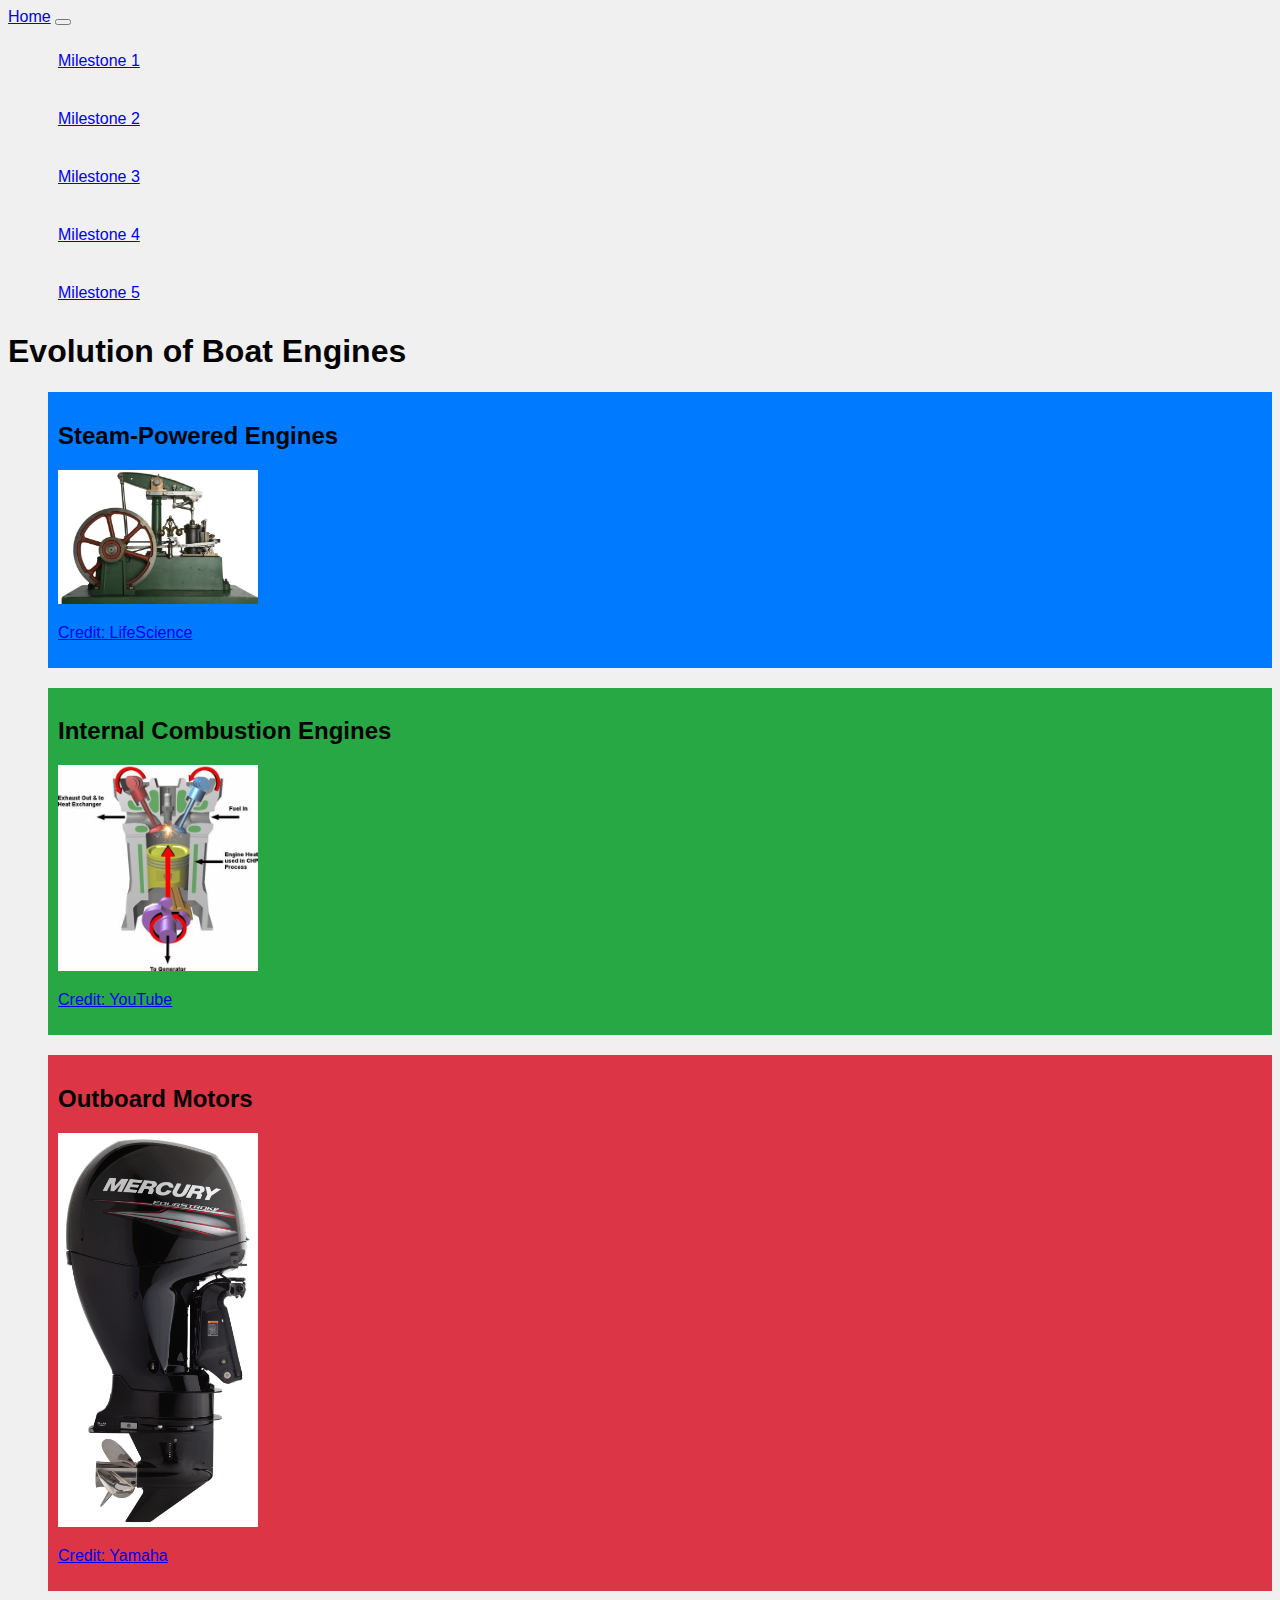
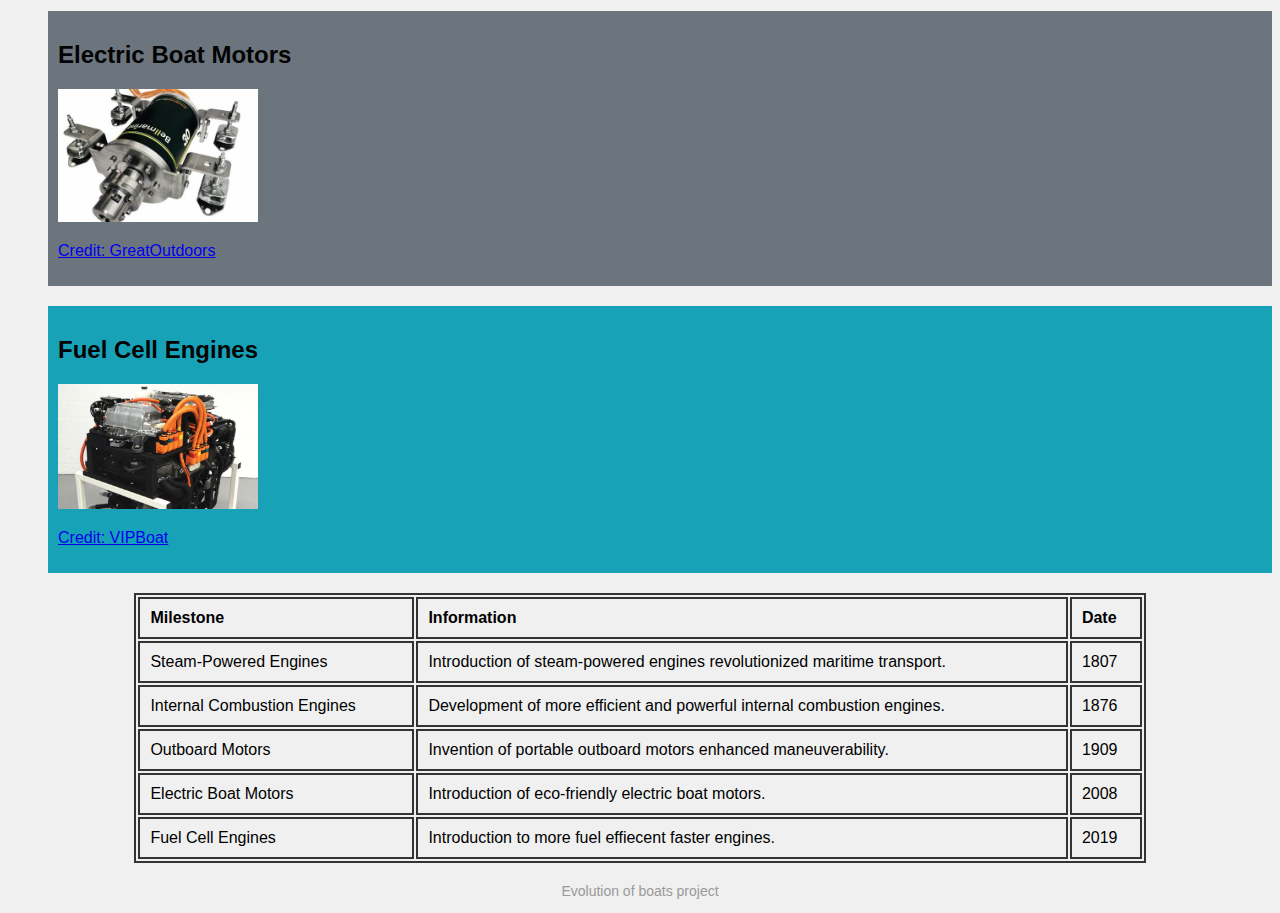
==== commit 30cbfbbd: "update" ====
--- a/index.html
+++ b/index.html
@@ -1,15 +1,16 @@
-<!DOCTYPE html>
+<!doctype html>
 <html lang="en">
-<head>
+  <head>
     <!-- Required meta tags -->
     <meta charset="utf-8">
     <meta name="viewport" content="width=device-width, initial-scale=1">
+
     <!-- Bootstrap CSS -->
-    <link href="https://cdn.jsdelivr.net/npm/bootstrap@5.1.3/dist/css/bootstrap.min.css" rel="stylesheet">
+    <link href="https://cdn.jsdelivr.net/npm/bootstrap@5.1.3/dist/css/bootstrap.min.css" rel="stylesheet" integrity="sha384-1BmE4kWBq78iYhFldvKuhfTAU6auU8tT94WrHftjDbrCEXSU1oBoqyl2QvZ6jIW3" crossorigin="anonymous">
     <link rel="stylesheet" href="style.css">
     <title>Evolution of Boat Engines</title>
-</head>
-<body>
+  </head>
+  <body>
     <nav class="navbar navbar-expand-lg navbar-dark bg-dark">
       <div class="container-fluid">
         <a class="navbar-brand" href="index.html">Home</a>
@@ -39,67 +40,75 @@
     </nav>
 
     <div class="container">
-        <h1>Evolution of Boat Engines</h1> 
-
-        <!-- Container with row and two columns -->
-        <div class="row">
-            <div class="col-md-6">
-                <!-- First column with existing picture -->
-                <ul>
-                    <li class="milestone5">
-                        <h2>Fuel Cell Engines</h2>
-                        <a href="https://www.yachtingworld.com/gear-reviews/hydrogen-fuel-cells-clean-energy-source-yachts-128948"><img src="img/fuelcellimage.jpg" alt="Fuel Cell Engine" width="200"></a>
-                        <p><a href="https://www.yachtingworld.com/gear-reviews/hydrogen-fuel-cells-clean-energy-source-yachts-128948">Credit: VIPBoat</a></p>
-                    </li>
-                </ul>
-            </div>
-            <div class="col-md-6">
-                <!-- Second column with existing paragraph -->
-                <p>Fuel cell engines represent an innovative clean energy solution for marine propulsion. By utilizing hydrogen as fuel, these engines generate electricity through a chemical reaction with oxygen, producing water as the only byproduct. This emission-free process makes fuel cell engines environmentally friendly and sustainable, reducing air and water pollution in marine environments. Despite their potential, fuel cell engines are still in the early stages of adoption in the boating industry, with ongoing research and development aimed at improving efficiency and scalability. As renewable energy technologies advance, fuel cell engines hold promise for powering a new generation of eco-friendly boats, contributing to a greener and more sustainable future for marine transportation.</p>
-            </div>
-        </div>
-        <!-- End of container with row and two columns -->
-
-        <table class="table">
-            <thead>
-                <tr>
-                    <th>Milestone</th>
-                    <th>Information</th>
-                    <th>Date</th>
-                </tr>
-            </thead>
-            <tbody>
-                <tr>
-                    <td>Steam-Powered Engines</td>
-                    <td>Introduction of steam-powered engines revolutionized maritime transport.</td>
-                    <td>1807</td>
-                </tr>
-                <tr>
-                    <td>Internal Combustion Engines</td>
-                    <td>Development of more efficient and powerful internal combustion engines.</td>
-                    <td>1876</td>
-                </tr>
-                <tr>
-                    <td>Outboard Motors</td>
-                    <td>Invention of portable outboard motors enhanced maneuverability.</td>
-                    <td>1909</td>
-                </tr>
-                <tr>
-                    <td>Electric Boat Motors</td>
-                    <td>Introduction of eco-friendly electric boat motors.</td>
-                    <td>2008</td>
-                </tr>
-                <tr>
-                    <td>Fuel Cell Engines</td>
-                    <td>Introduction to more fuel efficient faster engines.</td>
-                    <td>2019</td>
-                </tr>
-            </tbody>
-        </table>
-        <p id="footer"> Evolution of boats project</p>
+      <h1>Evolution of Boat Engines</h1> 
+      <ul>
+          <li class="milestone1">
+              <h2>Steam-Powered Engines</h2>
+              <a href="https://www.livescience.com/44186-who-invented-the-steam-engine.html"><img src="img/steamengine.webp" alt="Steam Engine" width="200"></a>
+              <p><a href="https://www.livescience.com/44186-who-invented-the-steam-engine.html">Credit: LifeScience</a></p>
+          </li>
+          <li class="milestone2">
+              <h2>Internal Combustion Engines</h2>
+              <a href="https://www.renewableenergyhub.co.uk/main/micro-combined-heat-and-power-micro-chp-information/the-different-types-of-chp-and-microchp-technologies"><img src="img/internalcombustionengine.jfif" alt="Internal Combustion Engine" width="200"></a>
+              <p><a href="https://www.renewableenergyhub.co.uk/main/micro-combined-heat-and-power-micro-chp-information/the-different-types-of-chp-and-microchp-technologies">Credit: YouTube</a></p>
+          </li>
+          <li class="milestone3">
+              <h2>Outboard Motors</h2>
+              <a href="https://www.hitechmarine.com.au/listing/genuine-mercury-135hp-fourstroke-vented-outboard-splash-cowling-cover-in-stock/"><img src="img/outboardmotor.jpg" alt="Outboard Motor" width="200"></a>
+              <p><a href="https://www.hitechmarine.com.au/listing/genuine-mercury-135hp-fourstroke-vented-outboard-splash-cowling-cover-in-stock/">Credit: Yamaha</a></p>
+          </li>
+          <li class="milestone4">
+              <h2>Electric Boat Motors</h2>
+              <a href="https://ecoboats.com.au/products/electric-motors/bellmarine-inboard-motors/"><img src="img/electricboatmotor.jfif" alt="Electric Boat Motor" width="200"></a>
+              <p><a href="https://ecoboats.com.au/products/electric-motors/bellmarine-inboard-motors/">Credit: GreatOutdoors</a></p>
+          </li>
+          <li class="milestone5">
+              <h2>Fuel Cell Engines</h2>
+              <a href="https://www.yachtingworld.com/gear-reviews/hydrogen-fuel-cells-clean-energy-source-yachts-128948"><img src="img/fuelcellimage.jpg" alt="Fuel Cell Engine" width="200"></a>
+              <p><a href="https://www.yachtingworld.com/gear-reviews/hydrogen-fuel-cells-clean-energy-source-yachts-128948">Credit: VIPBoat</a></p>
+          </li>
+      </ul>
+      <table>
+          <thead>
+              <tr>
+                  <th>Milestone</th>
+                  <th>Information</th>
+                  <th>Date</th>
+              </tr>
+          </thead>
+          <tbody>
+              <tr>
+                  <td>Steam-Powered Engines</td>
+                  <td>Introduction of steam-powered engines revolutionized maritime transport.</td>
+                  <td>1807</td>
+              </tr>
+              <tr>
+                  <td>Internal Combustion Engines</td>
+                  <td>Development of more efficient and powerful internal combustion engines.</td>
+                  <td>1876</td>
+              </tr>
+              <tr>
+                  <td>Outboard Motors</td>
+                  <td>Invention of portable outboard motors enhanced maneuverability.</td>
+                  <td>1909</td>
+              </tr>
+              <tr>
+                  <td>Electric Boat Motors</td>
+                  <td>Introduction of eco-friendly electric boat motors.</td>
+                  <td>2008</td>
+              </tr>
+              <tr>
+                  <td>Fuel Cell Engines</td>
+                  <td>Introduction to more fuel effiecent faster engines.</td>
+                  <td>2019</td>
+              </tr>
+          </tbody>
+      </table>
+      <p id="footer"> Evolution of boats project</p>
     </div>
 
     <!-- Bootstrap JS -->
-    <script src="https://cdn.jsdelivr.net/npm/bootstrap@5.1.3/dist/js/bootstrap.bundle.min.js"></script>
-</body>
-</html>+    <script src="https://cdn.jsdelivr.net/npm/bootstrap@5.1.3/dist/js/bootstrap.bundle.min.js" integrity="sha384-ka7Sk0Gln4gmtz2MlQnikT1wXgYsOg+OMhuP+IlRH9sENBO0LRn5q+8nbTov4+1p" crossorigin="anonymous"></script>
+  </body>
+</html>
+
